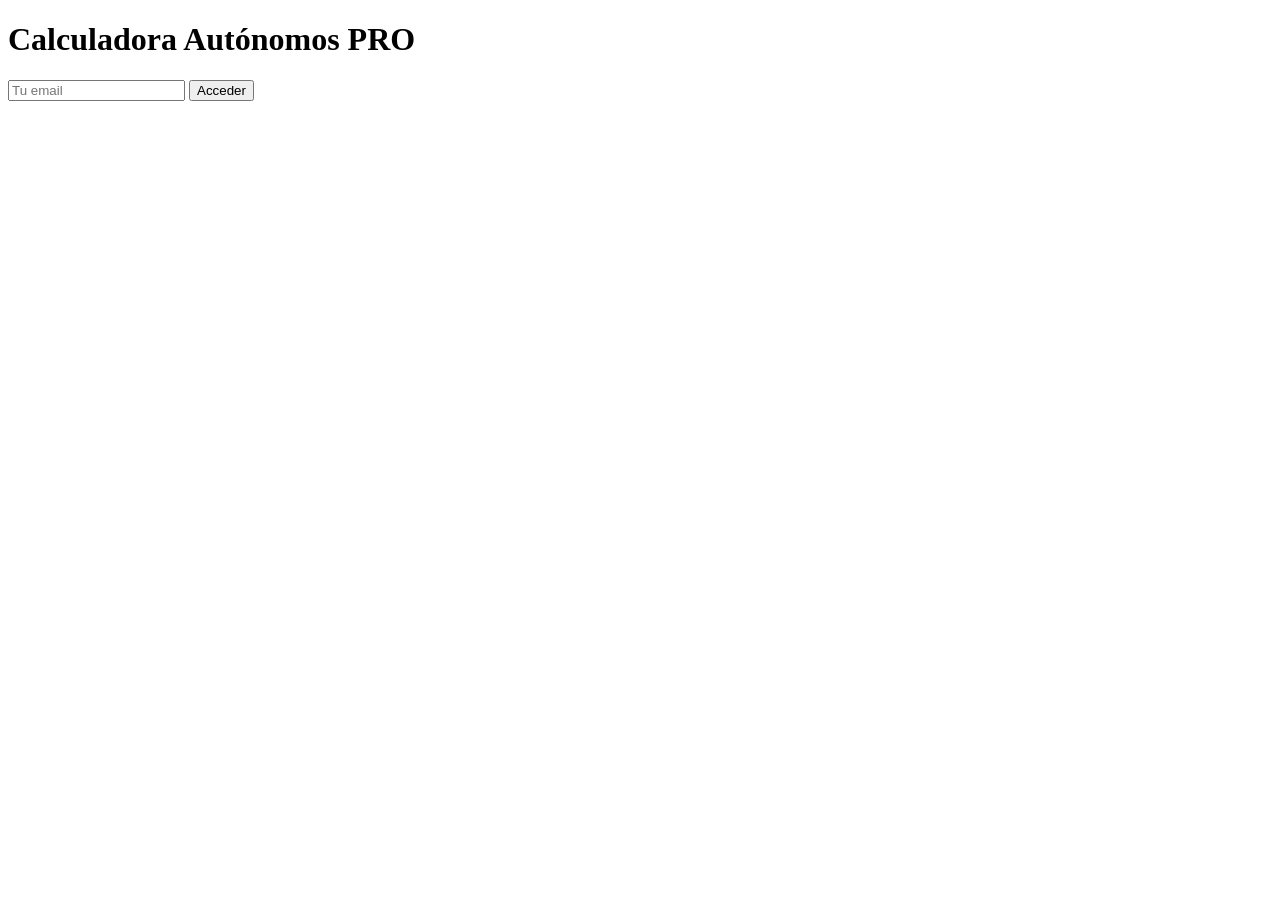
==== index.html @ b0076a5d "Add files via upload" ====
<!DOCTYPE html>
<html lang="es">
<head>
  <meta charset="UTF-8">
  <title>Calculadora Autónomos PRO</title>
  <link rel="stylesheet" href="css/styles.css">
</head>
<body>
<div class="login-box">
  <h1>Calculadora Autónomos PRO</h1>
  <input type="email" id="email" placeholder="Tu email">
  <button onclick="login()">Acceder</button>
  <p id="msg"></p>
</div>
<script src="js/api.js"></script>
<script src="js/auth.js"></script>
</body>
</html>
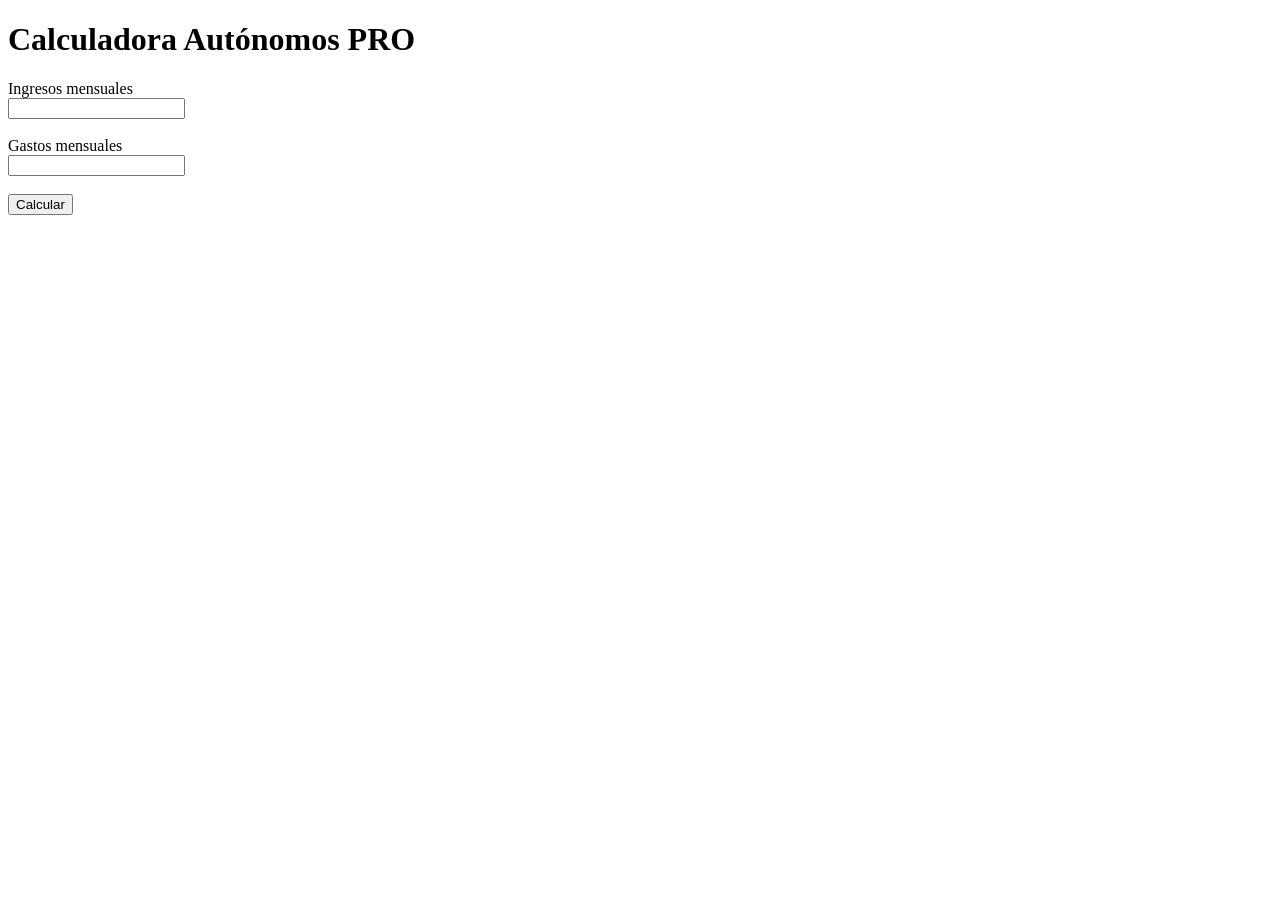
==== commit 00aecb3f: "Update index.html" ====
--- a/index.html
+++ b/index.html
@@ -1,18 +1,25 @@
+
+
 <!DOCTYPE html>
 <html lang="es">
 <head>
   <meta charset="UTF-8">
   <title>Calculadora Autónomos PRO</title>
-  <link rel="stylesheet" href="css/styles.css">
 </head>
 <body>
-<div class="login-box">
+
   <h1>Calculadora Autónomos PRO</h1>
-  <input type="email" id="email" placeholder="Tu email">
-  <button onclick="login()">Acceder</button>
-  <p id="msg"></p>
-</div>
-<script src="js/api.js"></script>
-<script src="js/auth.js"></script>
+
+  <label>Ingresos mensuales</label><br>
+  <input type="number" id="ingresos"><br><br>
+
+  <label>Gastos mensuales</label><br>
+  <input type="number" id="gastos"><br><br>
+
+  <button onclick="calcular()">Calcular</button>
+
+  <pre id="resultado"></pre>
+
+  <script src="app.js"></script>
 </body>
 </html>
